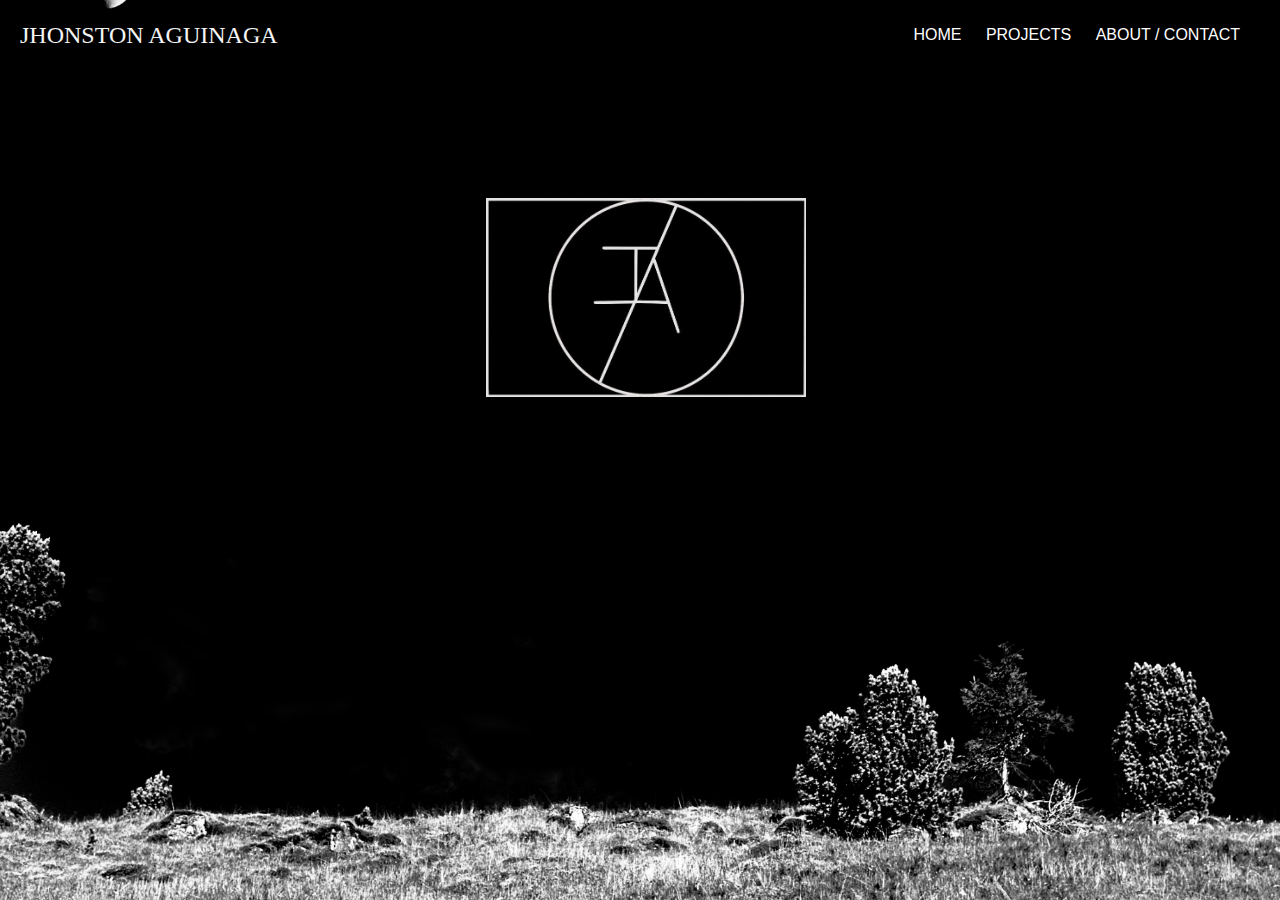
==== index.html @ 8b8416d1 "test" ====
<!DOCTYPE html>
<html>
<head>
	<meta charset="UTF-8">
	<meta name="viewport" content="width=device-width, initial-scale=1.0">
	<title>Jhonston Webpage</title>
	<link href="styles/main.css" rel="stylesheet" type="text/css">
	<link rel="shortcut icon" type="image/png" href="images/favi.png">
</head>
<body>
	<div class="bgi">
	<!-- This is the Navbar -->
		<div class="navbar">
			<label for="toggle">&#9776;</label>
			<input type="checkbox" id="toggle"/>
			<div class="navLinks">
				<a href="index.html"><p class="nametitle">JHONSTON AGUINAGA</p></a>
				<a href="index.html">HOME</a>
				<a href="secondpageremake.html">PROJECTS</a>
				<a href="about_me.html">ABOUT / CONTACT</a>
			</div>
		</div>
	<!-- This is the body -->
	<img class="logo" src="images/newlogoclear2.jpg">
</div>
</body>
</html>
---- styles/main.css ----
/* http://meyerweb.com/eric/tools/css/reset/ 
   v2.0 | 20110126
   License: none (public domain)
*/

html, body, div, span, applet, object, iframe,
h1, h2, h3, h4, h5, h6, p, blockquote, pre,
a, abbr, acronym, address, big, cite, code,
del, dfn, em, img, ins, kbd, q, s, samp,
small, strike, strong, sub, sup, tt, var,
b, u, i, center,
dl, dt, dd, ol, ul, li,
fieldset, form, label, legend,
table, caption, tbody, tfoot, thead, tr, th, td,
article, aside, canvas, details, embed, 
figure, figcaption, footer, header, hgroup, 
menu, nav, output, ruby, section, summary,
time, mark, audio, video {
	margin: 0;
	padding: 0;
	border: 0;
	font-size: 100%;
	font: inherit;
	vertical-align: baseline;
}
/* HTML5 display-role reset for older browsers */
article, aside, details, figcaption, figure, 
footer, header, hgroup, menu, nav, section {
	display: block;
}
body {
	line-height: 1;
}
ol, ul {
	list-style: none;
}
blockquote, q {
	quotes: none;
}
blockquote:before, blockquote:after,
q:before, q:after {
	content: '';
	content: none;
}
table {
	border-spacing: 0;
	border-collapse: collapse;
}
/* this is my code */
* {
	box-sizing: border-box;
}
.row::after {
    content: "";
    clear: both;
    display: table;
}
[class*="col-"] {
    float: left;
}
/* space */
html, body {
	margin: 0;
	width: 100%;
	height: 100%;
	font-family: Arial, Helvetica, sans-serif;
}
body {
	background-color: black;
}
::-webkit-scrollbar { 
    display: none; 
}
/* Navbar */
.navbar {
  height: 70px;
	position: top;
	line-height: 70px;
	text-align: right;
	background-color: transparent;
  font-family: Helvetica Neue,Helvetica,Arial,sans-serif; 
}
.navLinks {
	margin: 0 30px 0 0;
}
.navLinks a {
	color: white;
	clear: right;
	margin: 0 10px;
	line-height: 70px;
	text-decoration: none;
}
.navLinks a:hover {
	border-bottom: 3px solid #f4f4f4;
}
.nametitle {
  float: left;
  color: #f4f4f4;
  font-size: 1.5em; 
  padding-left: 20px;
  font-family: Helvetica Neue;
}
label {
	width: 26px;
	float: right;
	display: none;
	font-size: 26px;
	line-height: 70px;
	margin: 0 40px 0 0;
}
#toggle {
	display: none;
}
/*background images*/
.bgi {
  margin: 0;  
  width: 100%;
  height: 100%;
  background-size: cover;
  background-position: center;
  background-repeat: no-repeat;
  background-image: url("../images/dark-grass.jpg");
}
.backimg2 {
  background-attachment: fixed;
  background-size: cover;
  background-image: url("../images/darksea.jpg");
}
/*cresent.jpg*/
.backimg3 {
  background-attachment: fixed;  
  background-size: cover;
  background-image: url("../images/cresentHalf.jpg");
}
/*--------------1 logo--------------*/
.logo {
  margin-top: 10%;
  max-width: 25%;
  position: center;
  margin-left: 38%;
}
/*-------3 about me page code-------*/
.polaroidimg {
  z-index: 1;
  position: relative;
  width: 300px;
  height: 350px;
  margin-top: 7%;
  rotate-left: 25%;
  margin-left: 100px;
  border: 10px solid rgb(250, 246, 239, .8);
  border-bottom: 50px solid rgb(250, 246, 239, .8);
}
.aboutmebox {
  z-index: 0;
  top: 20%;
  height: 54%;
  width: cover;
  color: white;
  float: right;
  position: relative;
  padding-top: 5%;
  padding-left: 39%;
  padding-right: 20%;  
  position: absolute;
  background-color: rgba(60, 60, 60, .5);
}
.aboutmesize {
  position: relative;
  font-size: 500%;
  padding-left: 23%;
}
/*#CDDBD2*/
.aboutme {
  margin-top: 5px;
  text-align: center;
}
.contactbox {
  margin-top: 125px;
  color: white;
  padding-left: 6.6%;
  padding-top: 5%;
}
.contactalign {
  width: 320px;
  height: 30px;
  border: 1px solid #ccc;
  box-sizing: border-box;
  margin-top: 6px;
  margin-bottom: 16px;
  resize: vertical;
}
.e-maillength {
  margin-top: 6px;
  width: 550px;
  resize: none;
}
.subbutton {
  background-color: gray;
  color: black;
  padding: 12px 20px;
  border: none;
  border-radius: 4px;
  cursor: pointer;
}
.contactinfo {
  background-color: rgba(25, 25, 25, 5);
  width: 500px;
  height: 500px;
  float: right;
  margin-top: -33%;
  margin-right: 4%;
  color: white;
}
.contactme {
  font-size: 2em;
  text-align: center;
  padding-top: 5%;
}
.contactp {
  padding-top: 5%;
  text-align: center;
}
.moveul {
  padding-left: 5%;
  background-color: white;
  border-radius: 4px;
  color: black;
  padding-bottom: 17px;
  margin-top: 15%;
}
.fab {
  font-size: 50px;
  margin-left: 135px;
  margin-top: 20px;
  color: white;
}
/*--------2 image Slide Box--------*/
* {
  box-sizing: border-box
}
.mySlides {
  display: none
}
.imgSlideSize {
  width: 100%;
  height: 50%;
}
img {
  vertical-align: middle;
}
.slidebox {
  margin: auto;
  max-width: 800px;
  position: relative;
}
.prev, .next {
  top: 50%;
  width: auto;
  color: white;
  padding: 16px;
  font-size: 18px;
  cursor: pointer;
  user-select: none;
  font-weight: bold;
  margin-top: -22px;
  position: absolute;
  position: absolute;
  transition: 0.6s ease;
  border-radius: 0 3px 3px 0;
}
.next {
  right: 0;
  border-radius: 3px 0 0 3px;
}
.prev:hover, .next:hover {
  background-color: rgba(0,0,0,0.8);
}
.text {
  bottom: 8px;
  width: 100%;
  color: #f2f2f2;
  font-size: 15px;
  padding: 8px 12px;
  position: absolute;
  text-align: center;
}
.fade {
  animation-name: fade;
  animation-duration: 1s;
  -webkit-animation-name: fade;
  -webkit-animation-duration: 1s;
}
@-webkit-keyframes fade {
  from {opacity: .4} 
  to {opacity: 1}
}
@keyframes fade {
  from {opacity: .4} 
  to {opacity: 1}
}
@media only screen and (max-width: 300px) {
  .prev, .next,.text {font-size: 11px}
}
.workcontainer {
  margin-left: auto;
  margin-right: auto;
  height: 100%;
  width: 75%;
  background-color: rgba(20, 20, 20, .8);
}
.smollimg{
  margin-top: 10%;
  height: 35%;
  width: 25%;
  margin-left: 10%;
}
.aboutme2 {
  position: relative;
  top: -130px;
  color: white;
  margin-left: 49%;
  margin-right: 10%;
}
/*------------Media for navbar------------*/
@media only screen and (max-width: 690px) {
    label {
        display: block;
        cursor: pointer;
    }
    .navbar{
    	background-color: #0B3C3C;
    }
    .navLinks {
        width: 100%;
        display: none;
        text-align: center;
    }
    .navLinks a {
    	margin: 0;
      display: block;
      background-color: black;
      border-bottom: 1px solid #EAEAEB;
    }
    .navLinks a:hover {
		background-color: #266565;
    }
    #toggle:checked + .navLinks {
      display: block;
    }
}
/*------------Media for 1920 monitor------------*/
@media only screen and (min-width: 1920px) {
  .polaroidimg {
    z-index: 1;
    position: relative;
    width: 350px;
    height: 400px;
    margin-top: 9%;
    rotate-left: 25%;
    margin-left: 150px;
    border: 10px solid rgb(250, 246, 239, .8);
    border-bottom: 50px solid rgb(250, 246, 239, .8);
  }
  .aboutmesize {
    padding-left: 27%;
    margin-top: 3%;
  }
  .contactinfo {
  position: relative;
  background-color: rgba(25, 25, 25, 5);
  width: 500px;
  height: 500px;
  float: right;
  margin-top: 5%;
  margin-right: 4%;
  color: white;
}
}
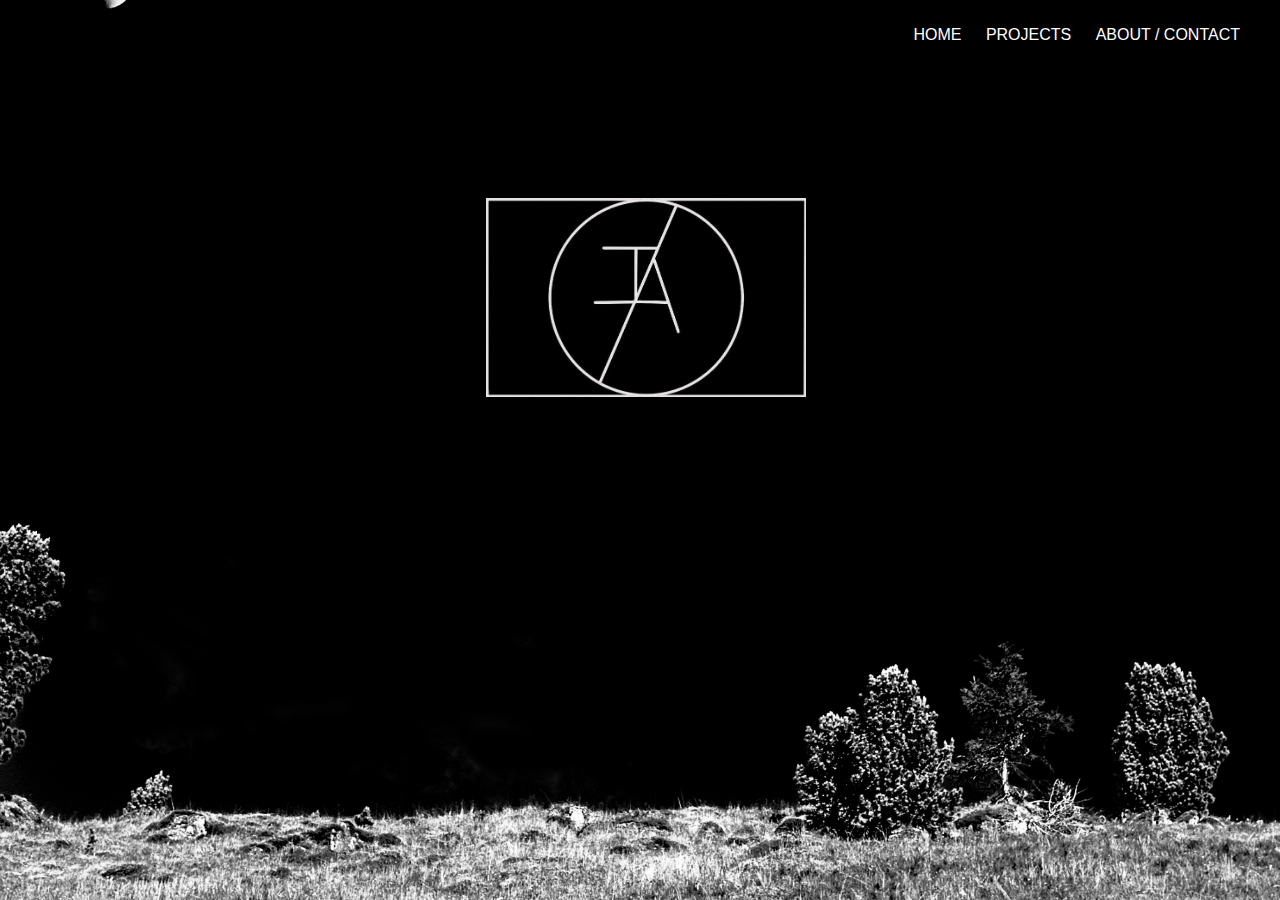
==== commit 2ecb488c: "test" ====
--- a/index.html
+++ b/index.html
@@ -14,7 +14,7 @@
 			<label for="toggle">&#9776;</label>
 			<input type="checkbox" id="toggle"/>
 			<div class="navLinks">
-				<a href="index.html"><p class="nametitle">JHONSTON AGUINAGA</p></a>
+				<!-- <a href="index.html"><p class="nametitle">JHONSTON AGUINAGA</p></a> -->
 				<a href="index.html">HOME</a>
 				<a href="secondpageremake.html">PROJECTS</a>
 				<a href="about_me.html">ABOUT / CONTACT</a>
--- a/styles/main.css
+++ b/styles/main.css
@@ -91,7 +91,7 @@
 	text-decoration: none;
 }
 .navLinks a:hover {
-	border-bottom: 3px solid #f4f4f4;
+	/*border-bottom: 3px solid #f4f4f4;*/
 }
 .nametitle {
   float: left;
@@ -138,6 +138,7 @@
   max-width: 25%;
   position: center;
   margin-left: 38%;
+  /*border: 3px solid red;*/
 }
 /*-------3 about me page code-------*/
 .polaroidimg {
@@ -325,16 +326,22 @@
 /*------------Media for navbar------------*/
 @media only screen and (max-width: 690px) {
     label {
-        display: block;
-        cursor: pointer;
+      display: block;
+      cursor: pointer;
+      color: white;
+      /*border: 3px solid red;*/
     }
     .navbar{
-    	background-color: #0B3C3C;
+      z-index: 3;
+    	background-color: rgba(16, 16, 16);
+      width: 100%;
+      position: relative;
     }
     .navLinks {
-        width: 100%;
-        display: none;
-        text-align: center;
+      width: 100%;
+      display: none;
+      text-align: center;
+      font-size: 20px;
     }
     .navLinks a {
     	margin: 0;
@@ -343,10 +350,18 @@
       border-bottom: 1px solid #EAEAEB;
     }
     .navLinks a:hover {
-		background-color: #266565;
+		  background-color: black;
     }
     #toggle:checked + .navLinks {
+      /*z-index: 2;*/
       display: block;
+    }
+    .logo {
+      z-index: 1;
+      margin-top: 48%;
+      max-width: 75%;
+      position: relative;
+      margin-left: 14%;
     }
 }
 /*------------Media for 1920 monitor------------*/
